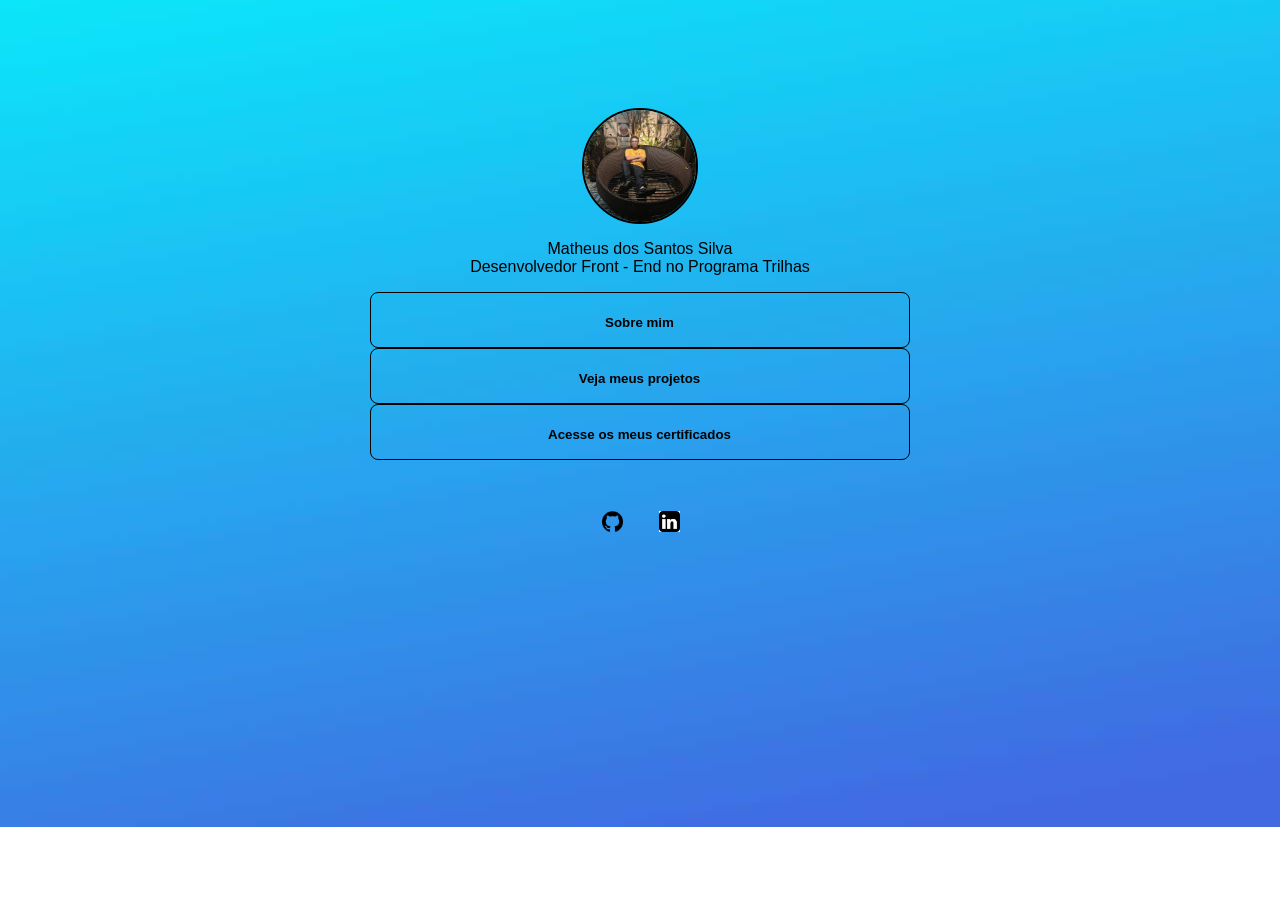
==== Banner.html @ 21d69c4b "Primeira página completa" ====
<!DOCTYPE html>
<html lang='en'>
<head>
    <meta charset='utf-8'>
    <meta name='viewport' content='width=device-width, initial-scale=1'>
    <title>Desktop/Inicio</title>
    <link rel='stylesheet' href='Style.css'>
</head>
<body>
    <div class = "Tudo">
    <div class = "Avatar">
        <img src = "Imagensbanner/Foto.jpeg" alt = "Minha foto">
        <p>
            Matheus dos Santos Silva <br>
            Desenvolvedor Front - End no Programa Trilhas
        </p>

    </div>

    <div class = "Inicio">
    <p>
        <a href="Sobremim.html">
                <button 
                    type = "button">Sobre mim
                </button><br>
        </a>

        <a href="Projetos.html">
                <button 
                    type = "button">Veja meus projetos
                </button><br>
        </a>

        <a>
                
                <button>
                    <p>
                        Acesse os meus certificados
                    </p>
                </button><br>

        </a>
    </p>
    </div>

    <div class = "icon">
        <p>
            <a href ="">
                <button>
                    <img src = "Imagensbanner/Icon-Github.png">
                </button>

            </a>

            <a href="https://www.linkedin.com/in/matheus-santos-00a422433" target="_blank">
                    <button>
                        <img src = "Imagensbanner/Icon-linkedin.jpg">
                    </button> 
            </a>
        </p>
    </div>
    </div>
</body>
</html>
---- Style.css ----
body {
    background-image: url("Imagensbanner/Fundociano.jpg");
    background-position:center;
    background-repeat:no-repeat;

}
.Tudo {
    max-width: 540px;
    margin: 0 auto;
    text-align: center;
    padding-top:100px;
}

.Avatar img {
    width: 112px;
    height: 112px;
    border: 2px solid black;
    border-radius: 50%;
    object-fit: cover;
    display: block;
    margin: 0 auto;
    object-position: center;
}



.Avatar p{
    text-align: center;
    font-size: 16px;
    color: black;  
    font-family: "Inter", sans-serif;
    font-optical-sizing: auto;
    font-weight: 181;
    font-style: normal;
  
}

.Inicio button{
    border:1px solid black;
    border-radius:8px;
    background-color: transparent;
    padding-top:5px;
    padding-left:5px;
    width: 540px;
    height: 56px;
    text-align:center;
    align-items: center;
    justify-content: center;
    font-weight:bold;
    cursor:pointer;
}


.icon {
    display: flex;
    align-items: center;
    justify-content: center;
    width: 100%;
    height: 88px;
    border: 1px solid transparent;
}

.icon p {
    display: flex;
    align-items: center;
    gap: 16px;
    margin: 0;
}

.icon button {
    background-color: transparent;
    border:none;
    padding: 10px;
    padding-right:10px;
    cursor: pointer;
}

.icon img {
    width: 21px;
    height: 21px;
    display: block;
}
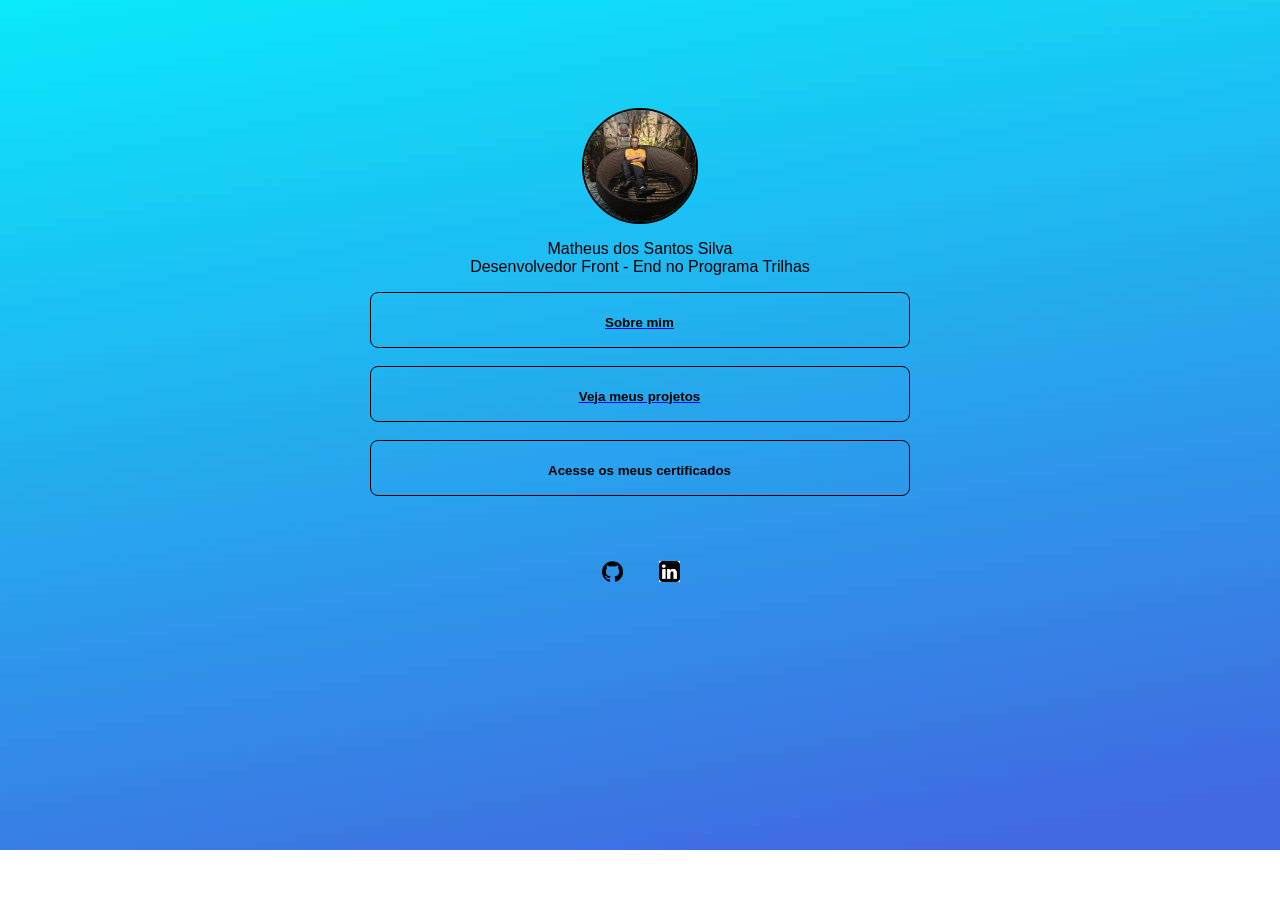
==== commit a3c7a72b: "Imagens adicionadas, e mudança do link do Github" ====
--- a/Banner.html
+++ b/Banner.html
@@ -8,57 +8,57 @@
 </head>
 <body>
     <div class = "Tudo">
-    <div class = "Avatar">
-        <img src = "Imagensbanner/Foto.jpeg" alt = "Minha foto">
+        <div class = "Avatar">
+            <img src = "Imagensbanner/Foto.jpeg" alt = "Minha foto">
+            <p>
+                Matheus dos Santos Silva <br>
+                Desenvolvedor Front - End no Programa Trilhas
+            </p>
+
+        </div>
+
+        <div class = "Inicio">
         <p>
-            Matheus dos Santos Silva <br>
-            Desenvolvedor Front - End no Programa Trilhas
-        </p>
+            <a href="Sobremim.html">
+                    <button 
+                        type = "button">Sobre mim
+                    </button><br>
+            </a>
 
-    </div>
+            <a href="Projetos.html">
+                    <button 
+                        type = "button">Veja meus projetos
+                    </button><br>
+            </a>
 
-    <div class = "Inicio">
-    <p>
-        <a href="Sobremim.html">
-                <button 
-                    type = "button">Sobre mim
-                </button><br>
-        </a>
-
-        <a href="Projetos.html">
-                <button 
-                    type = "button">Veja meus projetos
-                </button><br>
-        </a>
-
-        <a>
-                
-                <button>
-                    <p>
-                        Acesse os meus certificados
-                    </p>
-                </button><br>
-
-        </a>
-    </p>
-    </div>
-
-    <div class = "icon">
-        <p>
-            <a href ="">
-                <button>
-                    <img src = "Imagensbanner/Icon-Github.png">
-                </button>
+            <a>
+                    
+                    <button>
+                        <p>
+                            Acesse os meus certificados
+                        </p>
+                    </button><br>
 
             </a>
+        </p>
+        </div>
 
-            <a href="https://www.linkedin.com/in/matheus-santos-00a422433" target="_blank">
+        <div class = "icon">
+            <p>
+                <a href ="https://github.com/Matheussantos06-ops">
                     <button>
-                        <img src = "Imagensbanner/Icon-linkedin.jpg">
-                    </button> 
-            </a>
-        </p>
-    </div>
+                        <img src = "Imagensbanner/Icon-Github.png">
+                    </button>
+
+                </a>
+
+                <a href="https://www.linkedin.com/in/matheus-santos-00a422433" target="_blank">
+                        <button>
+                            <img src = "Imagensbanner/Icon-linkedin.jpg">
+                        </button> 
+                </a>
+            </p>
+        </div>
     </div>
 </body>
 </html>
--- a/Style.css
+++ b/Style.css
@@ -41,6 +41,10 @@
     background-color: transparent;
     padding-top:5px;
     padding-left:5px;
+    display:flex;
+    gap: 16px;            
+    width: 100%;            
+    align-items: center;
     width: 540px;
     height: 56px;
     text-align:center;
@@ -56,7 +60,7 @@
     align-items: center;
     justify-content: center;
     width: 100%;
-    height: 88px;
+    height: 80px;
     border: 1px solid transparent;
 }
 
@@ -79,4 +83,26 @@
     width: 21px;
     height: 21px;
     display: block;
+}
+
+.Sobremim {
+    max-width: 540px;
+    margin: 0 auto;
+    justify-content: center;
+    text-align: center;
+    align-items: center;
+    padding-top:150px;    
+}
+
+.Descrição p{
+    font-size: 16px;
+    color: black;  
+    font-family: "Inter", sans-serif;
+    font-optical-sizing: auto;
+    font-weight: 170;
+    font-style: normal; 
+    margin: 0 auto;
+    text-align: center;
+    align-items: center;
+    padding-top:10px;   
 }
